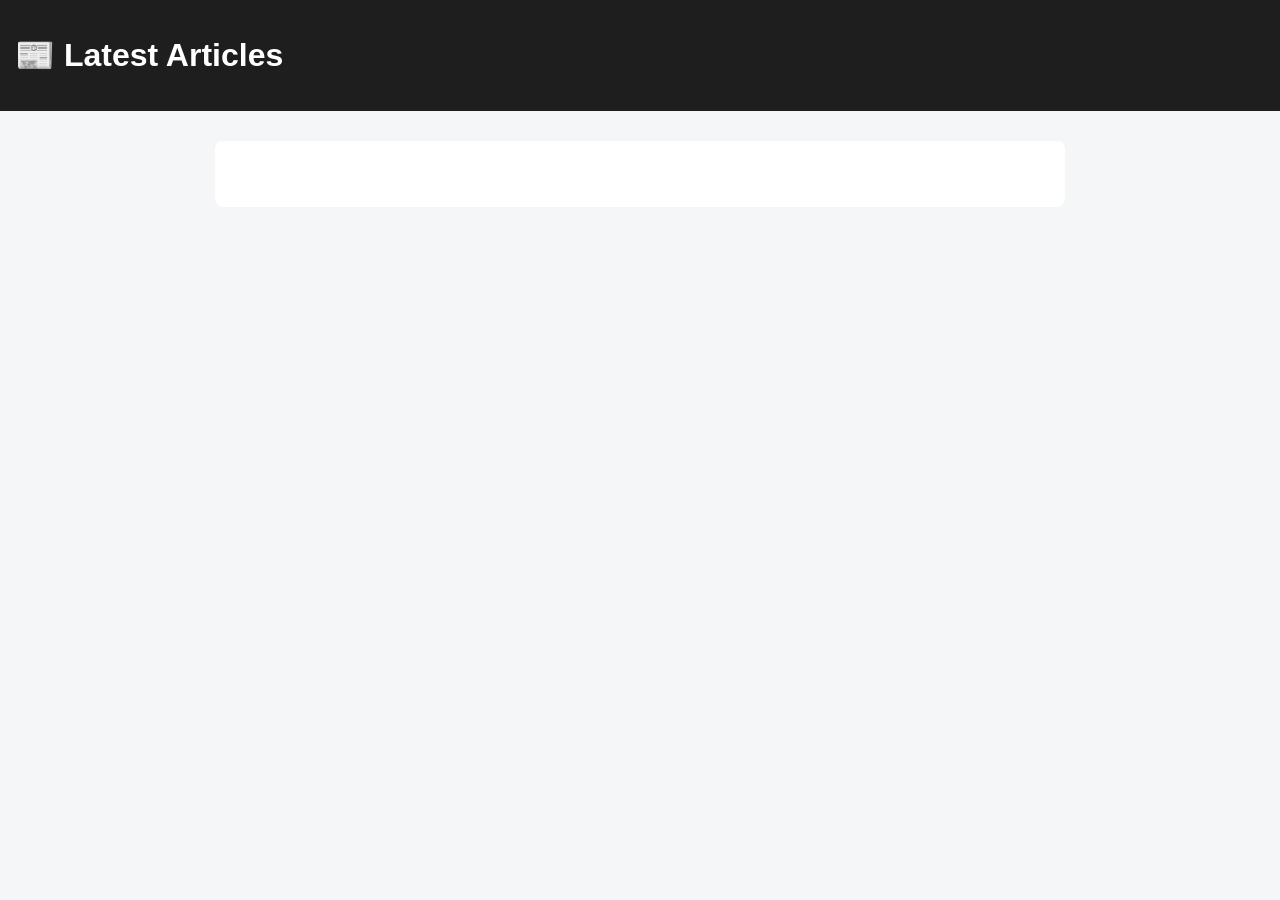
==== index.html @ e80519bc "First Commit" ====
<!DOCTYPE html>
<html>

<head>
    <meta charset="UTF-8">
    <title>News Articles</title>
    <link rel="stylesheet" href="style.css">
</head>

<body>

    <header>
        <h1>📰 Latest Articles</h1>
    </header>

    <div class="container">
        <ul id="postList"></ul>
    </div>

    <script src="script.js"></script>

</body>

</html>
---- style.css ----
body {
    font-family: Arial;
    background: #f4f6f8;
    margin: 0;
}

header {
    background: #1e1e1e;
    color: white;
    padding: 15px;
}

.container {
    max-width: 800px;
    margin: 30px auto;
    background: white;
    padding: 25px;
    border-radius: 8px;
}

a {
    text-decoration: none;
    color: #0077cc;
    font-size: 18px;
}

a:hover {
    color: #ff4d4d;
}

li {
    margin-bottom: 15px;
}
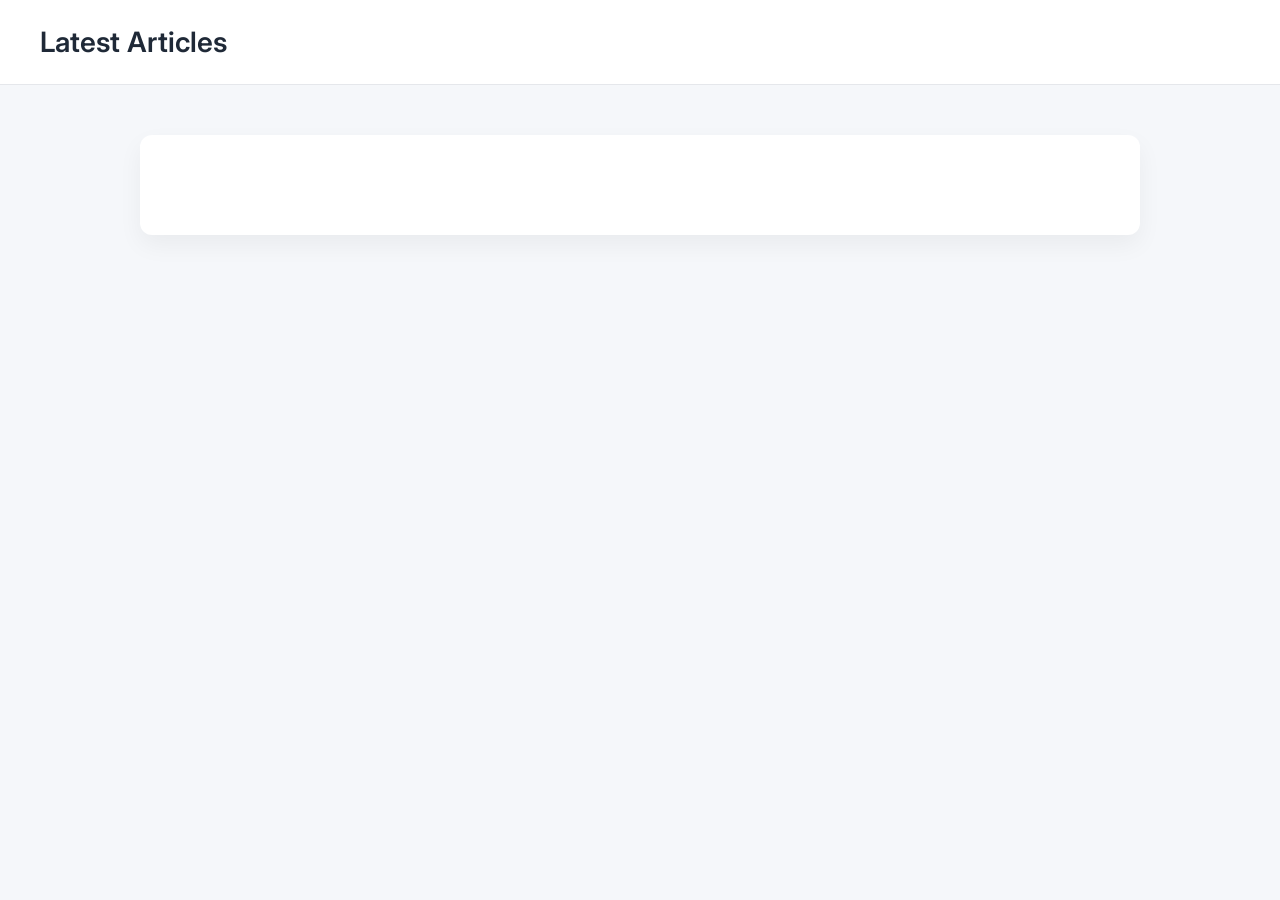
==== commit d9a207b0: "Change UI" ====
--- a/index.html
+++ b/index.html
@@ -3,18 +3,18 @@
 
 <head>
     <meta charset="UTF-8">
-    <title>News Articles</title>
+    <title>Markdown Articles</title>
     <link rel="stylesheet" href="style.css">
 </head>
 
 <body>
 
-    <header>
-        <h1>📰 Latest Articles</h1>
+    <header class="main-header">
+        <h1>Latest Articles</h1>
     </header>
 
     <div class="container">
-        <ul id="postList"></ul>
+        <div id="postList"></div>
     </div>
 
     <script src="script.js"></script>
--- a/style.css
+++ b/style.css
@@ -1,33 +1,92 @@
+@import url('https://fonts.googleapis.com/css2?family=Inter:wght@300;400;600;700&display=swap');
+
 body {
-    font-family: Arial;
-    background: #f4f6f8;
     margin: 0;
+    font-family: 'Inter', sans-serif;
+    background: #f5f7fa;
+    color: #1f2937;
 }
 
-header {
-    background: #1e1e1e;
-    color: white;
-    padding: 15px;
+/* Header */
+.main-header {
+    background: white;
+    padding: 25px 40px;
+    border-bottom: 1px solid #e5e7eb;
+    display: flex;
+    align-items: center;
+    gap: 20px;
 }
 
-.container {
-    max-width: 800px;
-    margin: 30px auto;
-    background: white;
-    padding: 25px;
-    border-radius: 8px;
+.main-header h1 {
+    margin: 0;
+    font-size: 28px;
+    font-weight: 600;
 }
 
+.site-title {
+    font-size: 24px;
+}
+
+/* Back button */
+.back-btn {
+    text-decoration: none;
+    color: #2563eb;
+    font-weight: 500;
+    font-size: 16px;
+}
+
+/* Container */
+.container {
+    max-width: 900px;
+    margin: 50px auto;
+    background: white;
+    padding: 50px;
+    border-radius: 12px;
+    box-shadow: 0 10px 25px rgba(0, 0, 0, 0.05);
+}
+
+/* Category Titles */
+h2 {
+    color: #2563eb;
+    margin-top: 40px;
+}
+
+/* Links */
 a {
     text-decoration: none;
-    color: #0077cc;
+    color: #2563eb;
+    font-weight: 500;
+}
+
+a:hover {
+    color: #1e40af;
+}
+
+/* List spacing */
+li {
+    margin: 12px 0;
     font-size: 18px;
 }
 
-a:hover {
-    color: #ff4d4d;
+/* Markdown Content */
+#content h1 {
+    font-size: 36px;
 }
 
-li {
-    margin-bottom: 15px;
+#content h2 {
+    font-size: 24px;
+}
+
+#content p {
+    font-size: 18px;
+    line-height: 1.8;
+}
+
+/* Code blocks */
+pre {
+    background: #111827;
+    color: white;
+    padding: 20px;
+    border-radius: 10px;
+    overflow-x: auto;
 }
